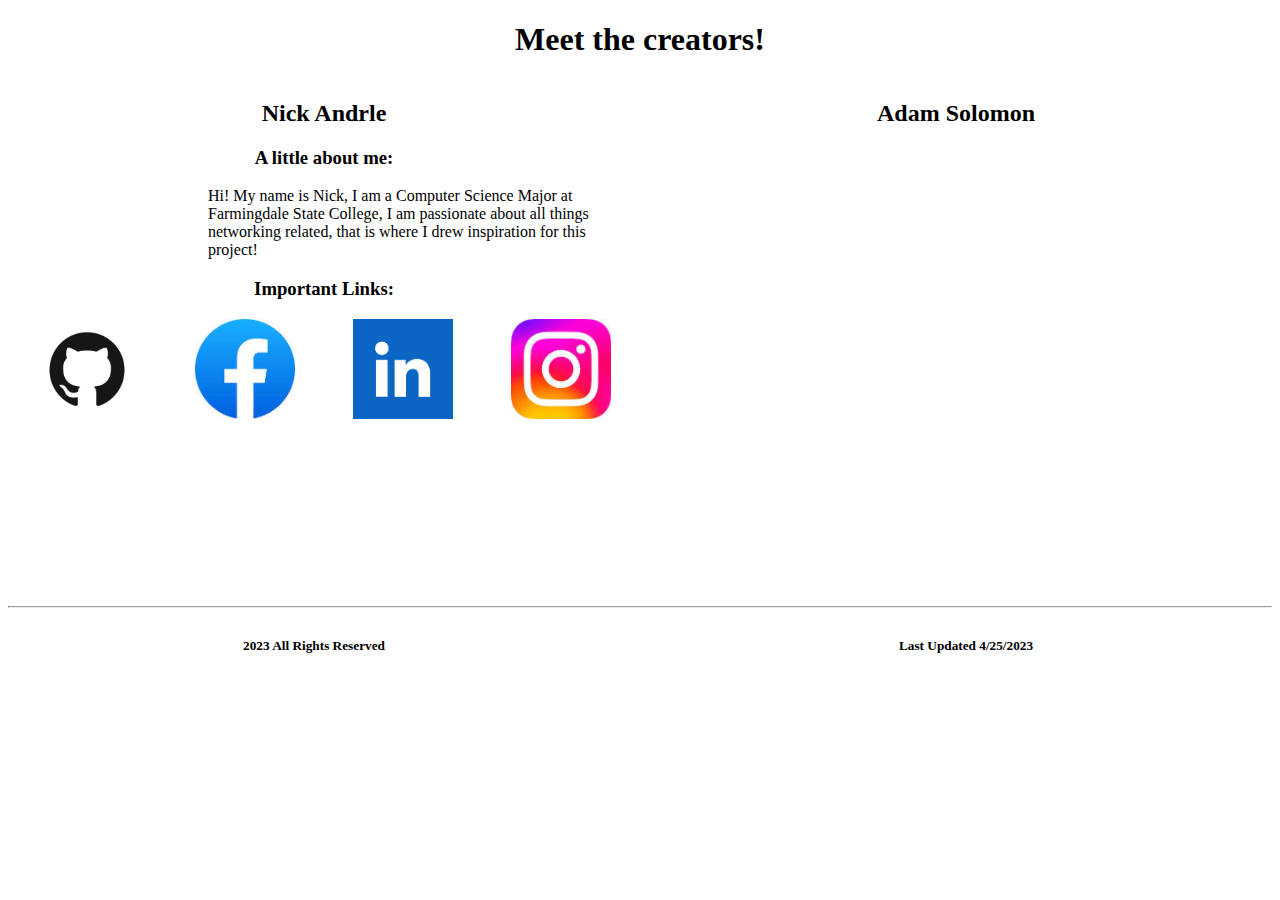
==== html/aboutus.html @ 978ea448 "update" ====
<!DOCTYPE html>
<html>
<head>
<link rel="stylesheet" href="../css/aboutus.css">
<Title>About Us</title>
<link rel="icon" type="image/x-icon" href="../assets/icon.ico">


</head>
<body>

<h1>Meet the creators!</h1>

<div class="grid-container-aboutus">
	
	<div>
		<h2>Nick Andrle</h2>
		<h3>A little about me:</h3>
		<p>Hi! My name is Nick, I am a Computer Science Major at Farmingdale State College, I am passionate about all things networking related, that is where I drew inspiration for this project!</p>
	
		<h3>Important Links:</h3>
	<div class="grid-container-aboutus-links">
		<a href="https://github.com/nka2001"><img alt="Github" src="../assets/githublogo.png" ></a>
		<a href="https://facebook.com"><img src="../assets/facebooklogo.jpg"></a>
		<a href="https://linkedin.com"><img src="../assets/linkedinlogo.png"></a>
		<a href="https://instagram.com"><img src="../assets/instalogo.jpg"></a>
	
	</div>
	
	</div>
	
	<div>
	<h2>Adam Solomon</h2>
	
	
	</div>
	
	
</div>

<hr>

<div class="grid-container-aboutus-footer">
<h5>2023 All Rights Reserved</h5>
<h5>Last Updated 4/25/2023</h5>
</div>


</body>
</html>
---- css/aboutus.css ----
.grid-container-aboutus{ 
	display: grid;
	grid-template-columns: 1fr 1fr;
	text-align: center;
	padding-bottom: 175px;

}

h1{
	text-align: center;
}

p{
	padding-left: 200px;
	text-align: left;
	width: 400px;
}

.grid-container-aboutus-links{
	display: grid;
	grid-template-columns: 1fr 1fr 1fr 1fr;
}

img{
	border: 0;
	width: 100px;
	height: 100px;
	
	
}

.grid-container-aboutus-footer{
	
	display:grid;
	grid-template-columns: 1fr 1fr;
	gap: 40px;
	justify-items: center;
	
}
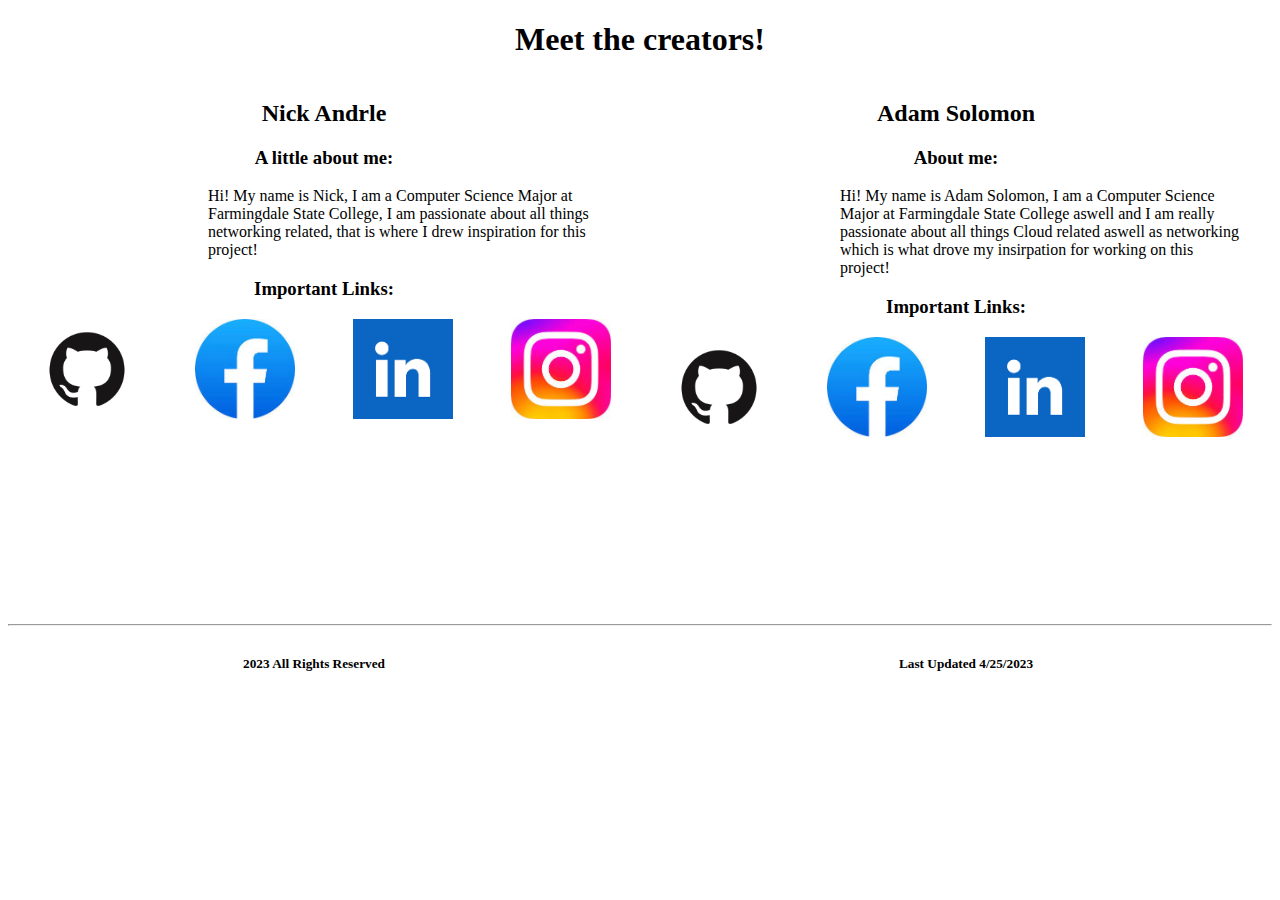
==== commit 82b82172: "feat: add dynamic buttons" ====
--- a/html/aboutus.html
+++ b/html/aboutus.html
@@ -31,7 +31,17 @@
 	
 	<div>
 	<h2>Adam Solomon</h2>
+	<h3>About me:</h3>
+		<p>Hi! My name is Adam Solomon, I am a Computer Science Major at Farmingdale State College aswell and I am really passionate about all things Cloud related 
+		 aswell as networking which is what drove my insirpation for working on this project!</p>
 	
+		<h3>Important Links:</h3>
+	<div class="grid-container-aboutus-links">
+		<a href="https://github.com/AdamSoloMe"><img alt="Github" src="../assets/githublogo.png" ></a>
+		<a href="https://facebook.com"><img src="../assets/facebooklogo.jpg"></a>
+		<a href="https://linkedin.com"><img src="../assets/linkedinlogo.png"></a>
+		<a href="https://instagram.com"><img src="../assets/instalogo.jpg"></a>
+	</div>
 	
 	</div>
 	
